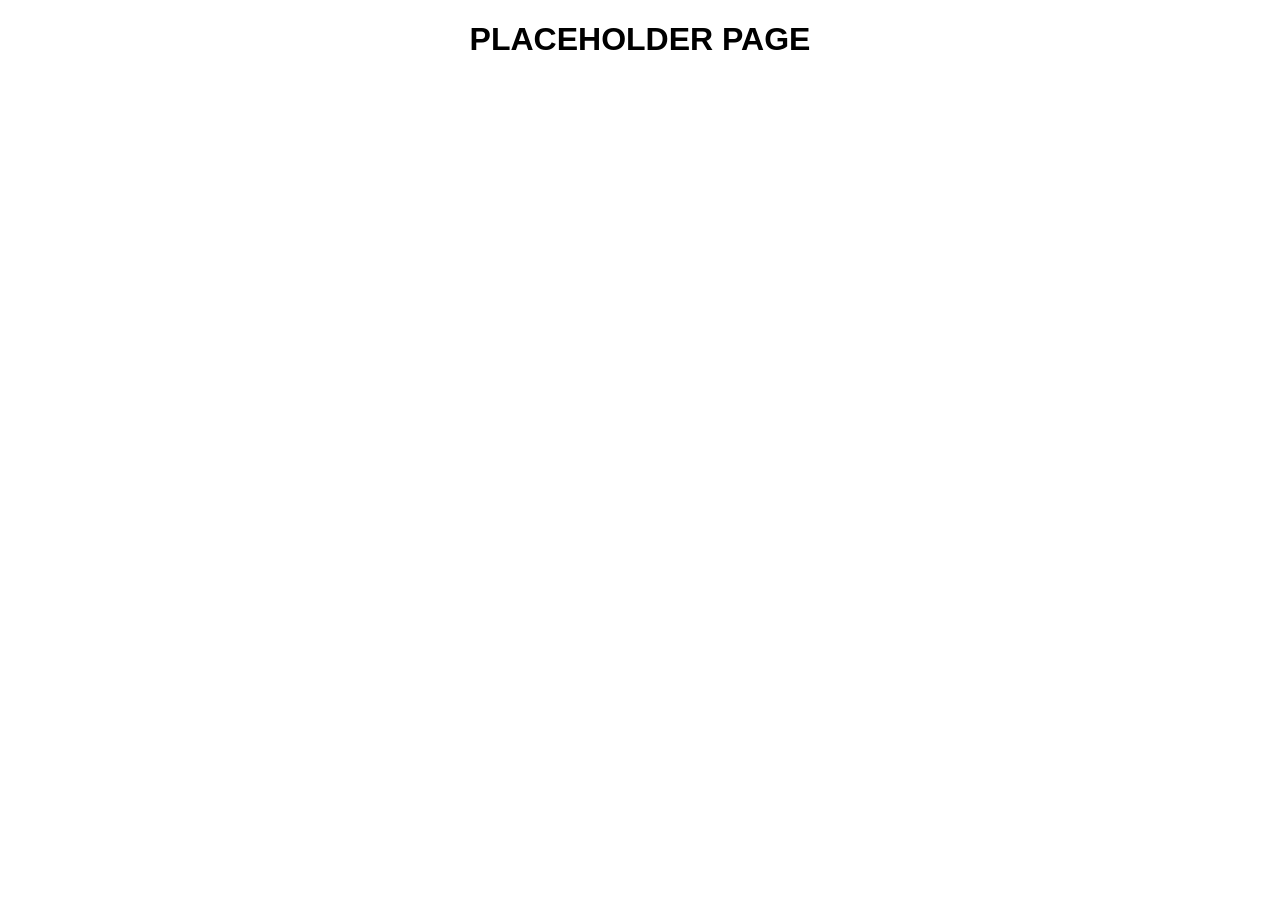
==== about.html @ 0f236c3b "Added pages and changed button type" ====
<!DOCTYPE html>
<html lang="en">
<head>
    <meta charset="UTF-8">
    <meta name="viewport" content="width=device-width, initial-scale=1.0">
    <title>Document</title>
    <link rel="stylesheet" href="resources/style.css">
</head>
<body>
    <h1>PLACEHOLDER PAGE</h1>
</body>
</html>
---- resources/style.css ----
body {
    text-align: center;
    font-family: Arial, Helvetica, sans-serif;
}

div {
    display: block;
    max-width: 100%;
}
header {
    height: 200px;
    width: 100%;
    display: flex;
    
   
}

.logo img {
    height: 150px;
    width: auto;
    margin: 20%;
    opacity: 70%;
}


nav ul {
    display: inline-flex;
    list-style-type: none;
    color: white;
    margin-top: 120px;
    margin-block-end: auto;
    align-content:flex-end;
    margin-left: 100%;
}

.nav-list {
    margin-left: 137%;
}
nav li {
    padding: 2px;
}

nav a {
    text-decoration: none;
    color:lightslategray;
}

nav button {
    height: 150%;
    width: auto;
    font-family: 'Franklin Gothic Medium', 'Arial Narrow', Arial, sans-serif;
    font-size: 1.25rem;
    margin-top: 0.75rem;
    background-color: white;
    border: none;
}

.top-box {
    line-height: 1rem;
}

.top-box h5 {
    display: inline-block;
}

.mid-box {
    max-width: 100%;
    display: flex;
    
}
.mid-box img {
    max-width: 70%;
    float: left;
}

.float-box {
    float: right;
    margin-top: 2.5rem;
}

.float-box h3 {
    font-size: 2rem;
    line-height: 3rem;
    margin-left:1rem;
}

.float-box button {
    height: 3rem;
    width: 10rem;
    font-size: 1.25rem;
}

.float-box a {
    text-decoration: none;
}

.container {
    position: relative;
    max-width: 100%;
    display: flex;
    justify-content: center;
}

.container .box-1{
    background-color: white;
    width: 30%;
    margin-right: 1rem;
    margin-top: 1rem;
    margin-bottom: 1rem;
}

.box-1 img {
    max-width: 60%;
    height: auto;
    margin-top: 0.5rem;
}

.container .box-2{
    width: 30%;
    margin-right: 1rem;
    margin-top: 1rem;
    background-color: white;
    margin-bottom: 1rem;
    line-height: 1.43rem;
}

.box-2 img {
    max-width: 60%;
    height: auto;
    margin-top: 0.6rem;
}

.container .box-3{
    width: 30%;
    margin-right: 1rem;
    margin-top: 1rem;
    background-color: white;
    margin-bottom: 1rem;
    line-height: 1.35rem;
}

.box-3 img {
    max-width: 70%;
    height: auto;
    margin-top: 0.6rem;
}

.footer-container {
    max-width: 100%;
    background-color: white;
}

.social-media {
    display: inline-flex;
}

.social-media img {
    height: 50px;
    width: auto;
    margin-top: 1rem;
    padding: 1.5rem;
}

.social-media p{
    margin-left: 1rem;
}


.site-links {
    display: inline-flex;
}

.site-links ul{
    display: inline-flex;
    list-style-type: none;
}

.site-links li{
    margin-right: 0.15rem;
    margin-left: 0.15rem;
}
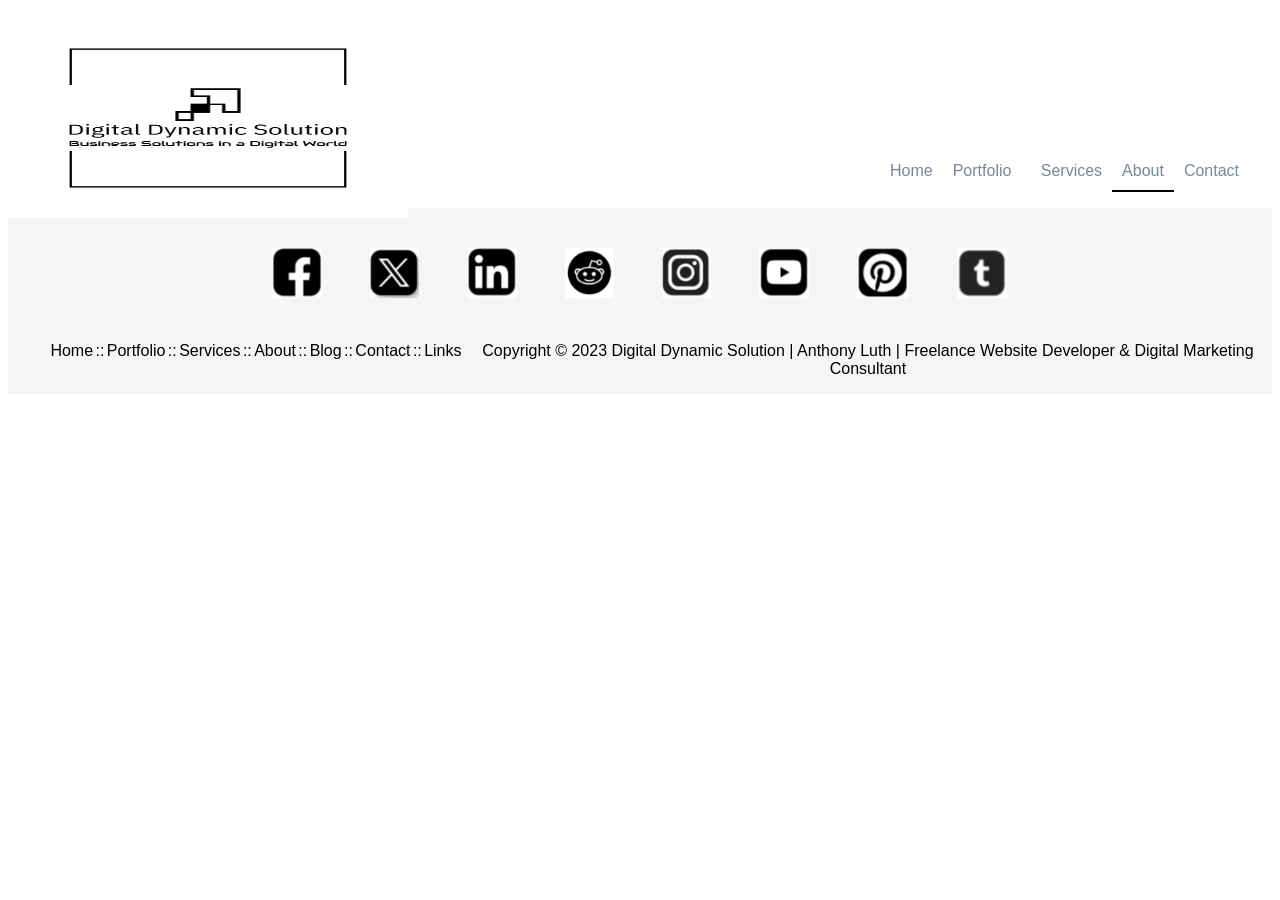
==== commit 2feca6db: "Changes to site 8/30" ====
--- a/about.html
+++ b/about.html
@@ -7,6 +7,52 @@
     <link rel="stylesheet" href="resources/style.css">
 </head>
 <body>
-    <h1>PLACEHOLDER PAGE</h1>
+    <header>
+        <div class="logo">
+        <img src="resources/images/logo-black.png">
+    </div>
+        <nav>
+            <ul class="nav-list">
+                <li><a href="index.html">Home</a></li>
+                <li><a href="portfolio.html">Portfolio</a><</li>
+                <li><a href="services.html">Services</a></li>
+                <li class="current-menu-item"><a href="about.html">About</a></li>
+                <li><a href="contact.html">Contact</a></li>
+            </ul>
+        </nav>
+    </header>
+    <main>
+
+    </main>
+
+    <footer>
+        <div class="footer-container">
+        <div class="social-media">
+            <a href="https://www.facebook.com/digitaldynamicsolution/"><img src="resources/images/face-book-2.png"></a>
+            <a href="https://twitter.com/MonkeyD_Luthy"><img src="resources/images/x-logo.png"></a>
+            <a href="https://www.linkedin.com/in/anthony-luth/"><img src="resources/images/linkedin.png"></a>
+            <a href="https://www.reddit.com/user/MonkeyD_Luthy"><img src="resources/images/reddit.png"></a>
+            <a href="https://www.instagram.com/monkeyd_luthy/"><img src="resources/images/instagram.png"></a>
+            <a href="https://www.youtube.com/channel/UClGRGq5lO-3DQuhQsd4us8g"><img src="resources/images/youtube.png"></a>
+            <a href="https://www.pinterest.com/MonkeyD_Luthy/"><img src="resources/images/pinterest.png"></a>
+            <a href="https://www.tumblr.com/blog/monkeydluthy"><img src="resources/images/tumblr.png"></a>
+        </div>
+        <div class="site-links">
+            <div class="site-links">
+                <ul>
+                    <li>Home</li> ::
+                    <li>Portfolio</li>::
+                    <li>Services</li>::
+                    <li>About</li>::
+                    <li>Blog</li>::
+                    <li>Contact</li>::
+                    <li>Links</li>
+                </ul>
+        </div>
+        <div class="copyright">
+            <p>Copyright © 2023 Digital Dynamic Solution | Anthony Luth | Freelance Website Developer & Digital Marketing Consultant</p>
+        </div>
+        </div>
+    </footer>
 </body>
 </html>
--- a/resources/style.css
+++ b/resources/style.css
@@ -1,43 +1,46 @@
+html {
+    max-width: 100%;
+}
+
 body {
     text-align: center;
     font-family: Arial, Helvetica, sans-serif;
+    max-width: 100%;
 }
 
-div {
-    display: block;
-    max-width: 100%;
-}
+
+
 header {
     height: 200px;
-    width: 100%;
-    display: flex;
-    
-   
+    max-width: 100%;
+    display: flex;   
 }
 
 .logo img {
-    height: 150px;
-    width: auto;
-    margin: 20%;
-    opacity: 70%;
+    height: 100%;
+    width: 200%;
+    margin-top: 5%;
 }
 
+nav {
+    max-width: 100%;
+    margin-left: 50%;
+}
 
 nav ul {
     display: inline-flex;
     list-style-type: none;
     color: white;
-    margin-top: 120px;
-    margin-block-end: auto;
-    align-content:flex-end;
-    margin-left: 100%;
+    
 }
 
 .nav-list {
-    margin-left: 137%;
+    
+    margin-top: 9rem;
 }
+
 nav li {
-    padding: 2px;
+    padding: 10px;
 }
 
 nav a {
@@ -45,14 +48,8 @@
     color:lightslategray;
 }
 
-nav button {
-    height: 150%;
-    width: auto;
-    font-family: 'Franklin Gothic Medium', 'Arial Narrow', Arial, sans-serif;
-    font-size: 1.25rem;
-    margin-top: 0.75rem;
-    background-color: white;
-    border: none;
+.current-menu-item {
+    border-bottom: 2px black solid;
 }
 
 .top-box {
@@ -66,21 +63,21 @@
 .mid-box {
     max-width: 100%;
     display: flex;
-    
-}
-.mid-box img {
-    max-width: 70%;
-    float: left;
+    background-image: url(https://t4.ftcdn.net/jpg/02/86/81/15/240_F_286811539_a5tMB9Kx5hRpgRZsvitFqCjrufbRUUWu.jpg);
+    background-size: cover;
+    height: 100%;
 }
 
 .float-box {
-    float: right;
-    margin-top: 2.5rem;
+    width: 40%;
+    text-align: right;
+    margin-left: 55%;
+    color: white;
 }
 
 .float-box h3 {
     font-size: 2rem;
-    line-height: 3rem;
+    line-height: 1.5rem;
     margin-left:1rem;
 }
 
@@ -88,10 +85,19 @@
     height: 3rem;
     width: 10rem;
     font-size: 1.25rem;
+    background-color: lightgray;
+    border-radius: 8px;
+    border: 1px white solid;
+    margin-bottom: 5%;
 }
 
+.float-box button:hover {
+    background-color: gray;
+    cursor: pointer;
+}
 .float-box a {
     text-decoration: none;
+    color: white;
 }
 
 .container {
@@ -145,13 +151,20 @@
     margin-top: 0.6rem;
 }
 
+.footer {
+    height: auto;
+    max-width: 100%;
+    text-align: center;
+}
+
 .footer-container {
     max-width: 100%;
-    background-color: white;
+    background-color: whitesmoke;
 }
 
 .social-media {
     display: inline-flex;
+    max-width: 100%;
 }
 
 .social-media img {
@@ -179,4 +192,7 @@
     margin-right: 0.15rem;
     margin-left: 0.15rem;
 }
-
+.copyright {
+    max-width: 100%;
+    display: inline-flex;
+}
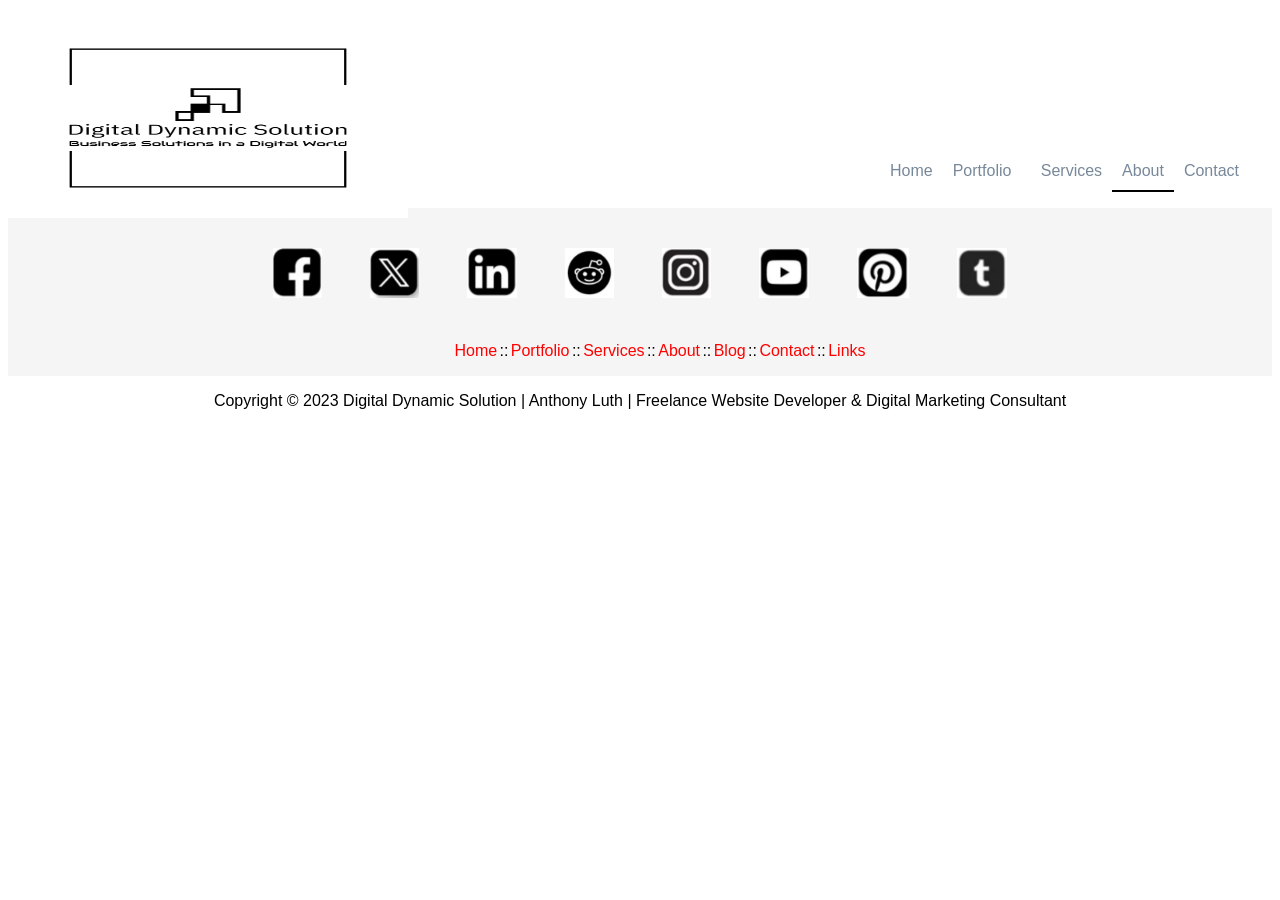
==== commit 29c3abcd: "Large update with multiple pages and changes to CSS" ====
--- a/about.html
+++ b/about.html
@@ -37,22 +37,22 @@
             <a href="https://www.pinterest.com/MonkeyD_Luthy/"><img src="resources/images/pinterest.png"></a>
             <a href="https://www.tumblr.com/blog/monkeydluthy"><img src="resources/images/tumblr.png"></a>
         </div>
+        <br>
         <div class="site-links">
-            <div class="site-links">
-                <ul>
-                    <li>Home</li> ::
-                    <li>Portfolio</li>::
-                    <li>Services</li>::
-                    <li>About</li>::
-                    <li>Blog</li>::
-                    <li>Contact</li>::
-                    <li>Links</li>
-                </ul>
+            <ul>
+                <li><a href="index.html">Home</a></li> ::
+                <li><a href="portfolio.html">Portfolio</a></li>::
+                <li><a href="services.html">Services</a></li>::
+                <li><a href="about.html">About</a></li>::
+                <li><a href="https://digitaldynamicsolutionblog.squarespace.com/">Blog</a></li>::
+                <li><a href="contact.html">Contact</a></li>::
+                <li><a href="links.html">Links</a></li>
+            </ul>
+        </div>
         </div>
         <div class="copyright">
             <p>Copyright © 2023 Digital Dynamic Solution | Anthony Luth | Freelance Website Developer & Digital Marketing Consultant</p>
         </div>
-        </div>
     </footer>
 </body>
 </html>
--- a/resources/style.css
+++ b/resources/style.css
@@ -4,7 +4,7 @@
 
 body {
     text-align: center;
-    font-family: Arial, Helvetica, sans-serif;
+    font-family: 'Trebuchet MS', 'Lucida Sans Unicode', 'Lucida Grande', 'Lucida Sans', Arial, sans-serif;
     max-width: 100%;
 }
 
@@ -56,8 +56,14 @@
     line-height: 1rem;
 }
 
+.top-box h1 {
+    font-size: 5rem;
+    margin-top: 5%;
+}
+
 .top-box h5 {
     display: inline-block;
+    font-size: 1.5rem;
 }
 
 .mid-box {
@@ -181,17 +187,29 @@
 
 .site-links {
     display: inline-flex;
+    
 }
 
 .site-links ul{
     display: inline-flex;
     list-style-type: none;
-}
-
-.site-links li{
+   
+}
+
+.site-links li {
     margin-right: 0.15rem;
     margin-left: 0.15rem;
 }
+
+.site-links a {
+    text-decoration: none;
+    color: red;
+}
+
+.site-links a:hover {
+    color: blue;
+}
+
 .copyright {
     max-width: 100%;
     display: inline-flex;
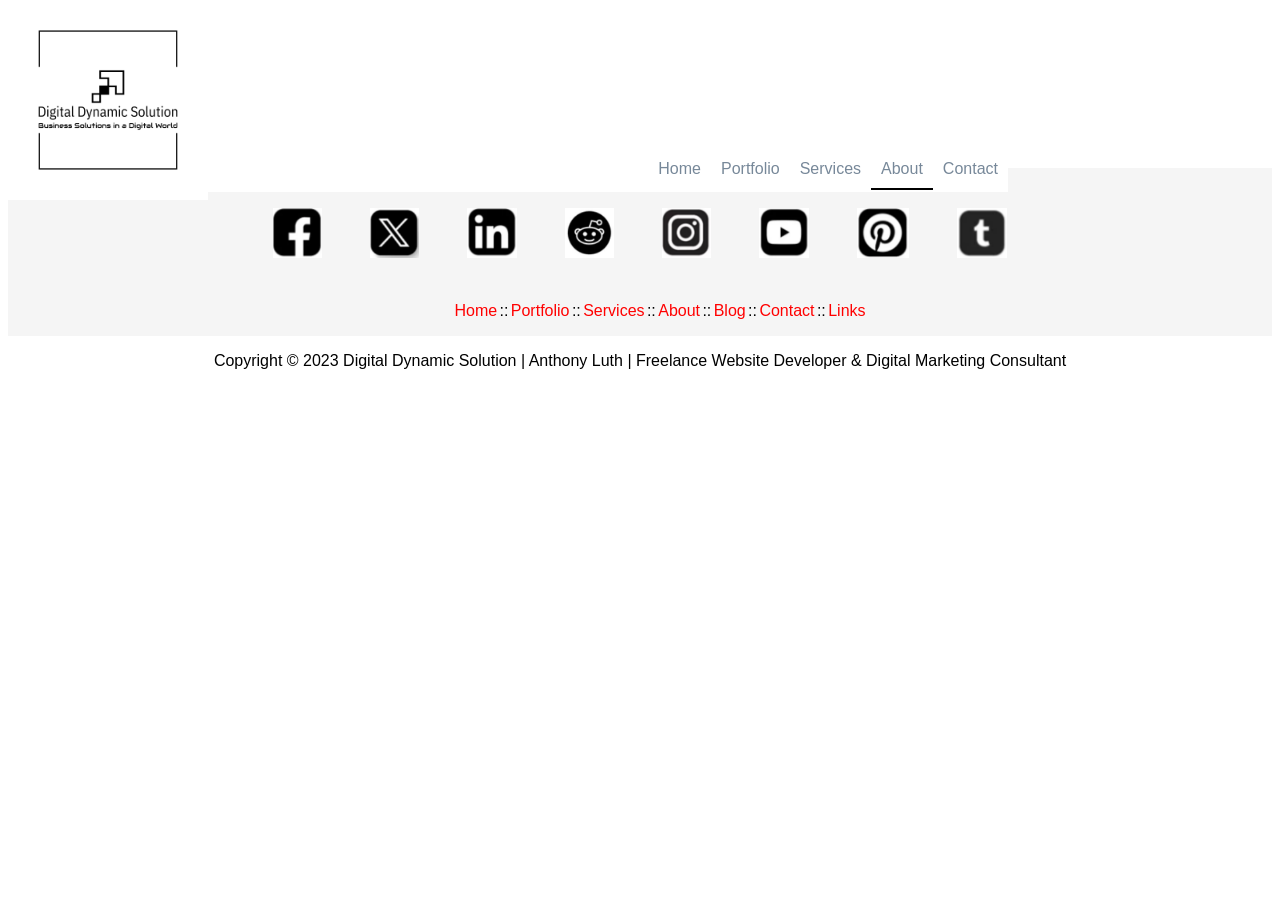
==== commit 883664f0: "updates to nav and header" ====
--- a/about.html
+++ b/about.html
@@ -3,24 +3,24 @@
 <head>
     <meta charset="UTF-8">
     <meta name="viewport" content="width=device-width, initial-scale=1.0">
-    <title>Document</title>
+    <title>About Us | Digital Dynamic Solution</title>
     <link rel="stylesheet" href="resources/style.css">
 </head>
+<header>
+    <img src="resources/images/logo-black.png">
+    <nav>
+        <ul class="nav-list">
+            <li><a href="index.html">Home</a></li>
+            <li><a href="portfolio.html">Portfolio</a></li>
+            <li><a href="services.html">Services</a></li>
+            <li class="current-menu-item"><a href="about.html">About</a></li>
+            <li><a href="contact.html">Contact</a></li>
+        </ul>
+    </nav>
+</header>
+
 <body>
-    <header>
-        <div class="logo">
-        <img src="resources/images/logo-black.png">
-    </div>
-        <nav>
-            <ul class="nav-list">
-                <li><a href="index.html">Home</a></li>
-                <li><a href="portfolio.html">Portfolio</a><</li>
-                <li><a href="services.html">Services</a></li>
-                <li class="current-menu-item"><a href="about.html">About</a></li>
-                <li><a href="contact.html">Contact</a></li>
-            </ul>
-        </nav>
-    </header>
+   
     <main>
 
     </main>
--- a/resources/style.css
+++ b/resources/style.css
@@ -2,41 +2,37 @@
     max-width: 100%;
 }
 
-body {
-    text-align: center;
-    font-family: 'Trebuchet MS', 'Lucida Sans Unicode', 'Lucida Grande', 'Lucida Sans', Arial, sans-serif;
-    max-width: 100%;
-}
-
-
 
 header {
-    height: 200px;
-    max-width: 100%;
-    display: flex;   
-}
-
-.logo img {
-    height: 100%;
-    width: 200%;
-    margin-top: 5%;
+    height: 12rem;
+    max-width: 100%; 
+    position: fixed;
+    background-color: white;
+    top: 0;
+    z-index: 1;
+}
+
+header img {
+    width: 20%;
+    height: 10 rem;
+    float: left;
+    margin: auto;
+    top: 0;
 }
 
 nav {
     max-width: 100%;
-    margin-left: 50%;
+    background-color: white;
+    margin: auto;
 }
 
 nav ul {
     display: inline-flex;
     list-style-type: none;
     color: white;
-    
-}
-
-.nav-list {
-    
-    margin-top: 9rem;
+    float: right;
+    z-index: 1;
+    margin-top: 15%;
 }
 
 nav li {
@@ -48,22 +44,31 @@
     color:lightslategray;
 }
 
+
 .current-menu-item {
     border-bottom: 2px black solid;
 }
 
+body {
+    top: 10rem;
+    position: relative;
+    text-align: center;
+    font-family: 'Trebuchet MS', 'Lucida Sans Unicode', 'Lucida Grande', 'Lucida Sans', Arial, sans-serif;
+    max-width: 100%;
+}
+
 .top-box {
     line-height: 1rem;
 }
 
 .top-box h1 {
-    font-size: 5rem;
-    margin-top: 5%;
+    font-size: 3rem;
+    margin-top: 10%;
 }
 
 .top-box h5 {
     display: inline-block;
-    font-size: 1.5rem;
+    font-size: 1rem;
 }
 
 .mid-box {
@@ -157,6 +162,162 @@
     margin-top: 0.6rem;
 }
 
+.services-container {
+    display: grid;
+    grid-template-columns: 1fr 1fr 1fr;
+    grid-template-rows: 1fr 1fr 1fr;
+    margin-top: 3%;
+    margin-bottom: 5%;
+    column-gap: 2%;
+    row-gap: 2%;
+}
+
+.services-item-1{
+    background-color: whitesmoke;
+    border-radius: 8px;
+}
+
+.services-item-1 img {
+    max-width: 70%;
+    height: auto;
+    margin-top: 0.5rem;
+    border-radius: 8px;
+}
+
+.services-item-2 img {
+    max-width: 100%;
+    height: auto;
+    margin-top: 0.6rem;
+    border-radius: 8px;
+}
+
+.services-item-2 {
+    background-color: whitesmoke;
+    border-radius: 8px;
+}
+
+.services-item-2 p {
+  padding-left: 5%;
+  padding-right: 5%;
+    
+}
+
+.services-item-3 img {
+    max-width: 80%;
+    height: auto;
+    margin-top: 0.6rem;
+    border-radius: 8px;
+}
+
+.services-item-3 {
+    background-color: whitesmoke;
+    border-radius: 8px;
+}
+
+.services-item-4{
+    background-color: whitesmoke;
+    border-radius: 8px;
+}
+
+.services-item-4 img {
+    max-width: 70%;
+    height: auto;
+    margin-top: 0.5rem;
+    border-radius: 8px;
+}
+
+.services-item-5 {
+    background-color: whitesmoke;
+    border-radius: 8px;
+}
+
+.services-item-5 img {
+    max-width: 67%;
+    height: auto;
+    margin-top: 0.5rem;
+    border-radius: 8px;
+}
+
+.services-item-6 {
+    background-color: whitesmoke;
+    border-radius: 8px;
+}
+
+.services-item-6 img {
+    max-width: 67%;
+    height: auto;
+    margin-top: 0.5rem;
+    border-radius: 8px;
+}
+
+.services-item-7 {
+    background-color: whitesmoke;
+    border-radius: 8px;
+}
+
+.services-item-7 img {
+    max-width: 67%;
+    height: auto;
+    margin-top: 0.5rem;
+    border-radius: 8px;
+}
+
+.services-item-8 {
+    background-color: whitesmoke;
+    border-radius: 8px;
+}
+
+.services-item-8 img {
+    max-width: 67%;
+    height: auto;
+    margin-top: 0.5rem;
+    border-radius: 8px;
+}
+
+.services-item-9 {
+    background-color: whitesmoke;
+    border-radius: 8px;
+}
+
+.services-item-9 img {
+    max-width: 62%;
+    height: auto;
+    margin-top: 0.4rem;
+    border-radius: 8px;
+}
+
+.portfolio-container {
+    background-color: whitesmoke;
+    border-radius: 8px;
+}
+
+.portfolio-container-content {
+    margin-top: 2%;
+    margin-bottom: 10%;
+}
+
+.contact-container {
+    display: grid;
+    grid-template-columns: 1fr 1fr;
+    margin-top: 3%;
+    margin-bottom: 5%;
+    column-gap: 2%;
+    text-align: left;
+}
+
+.contact-text  {
+    justify-content: left;
+    margin-left: 15%;
+    margin-top: 5%;
+    line-height: 1.8rem;
+}
+
+.contact-text p {
+    background-color: whitesmoke;
+    padding: 5%;
+    font-weight: bold;
+    border-radius: 8px;
+}
 .footer {
     height: auto;
     max-width: 100%;
@@ -213,4 +374,4 @@
 .copyright {
     max-width: 100%;
     display: inline-flex;
-}+}
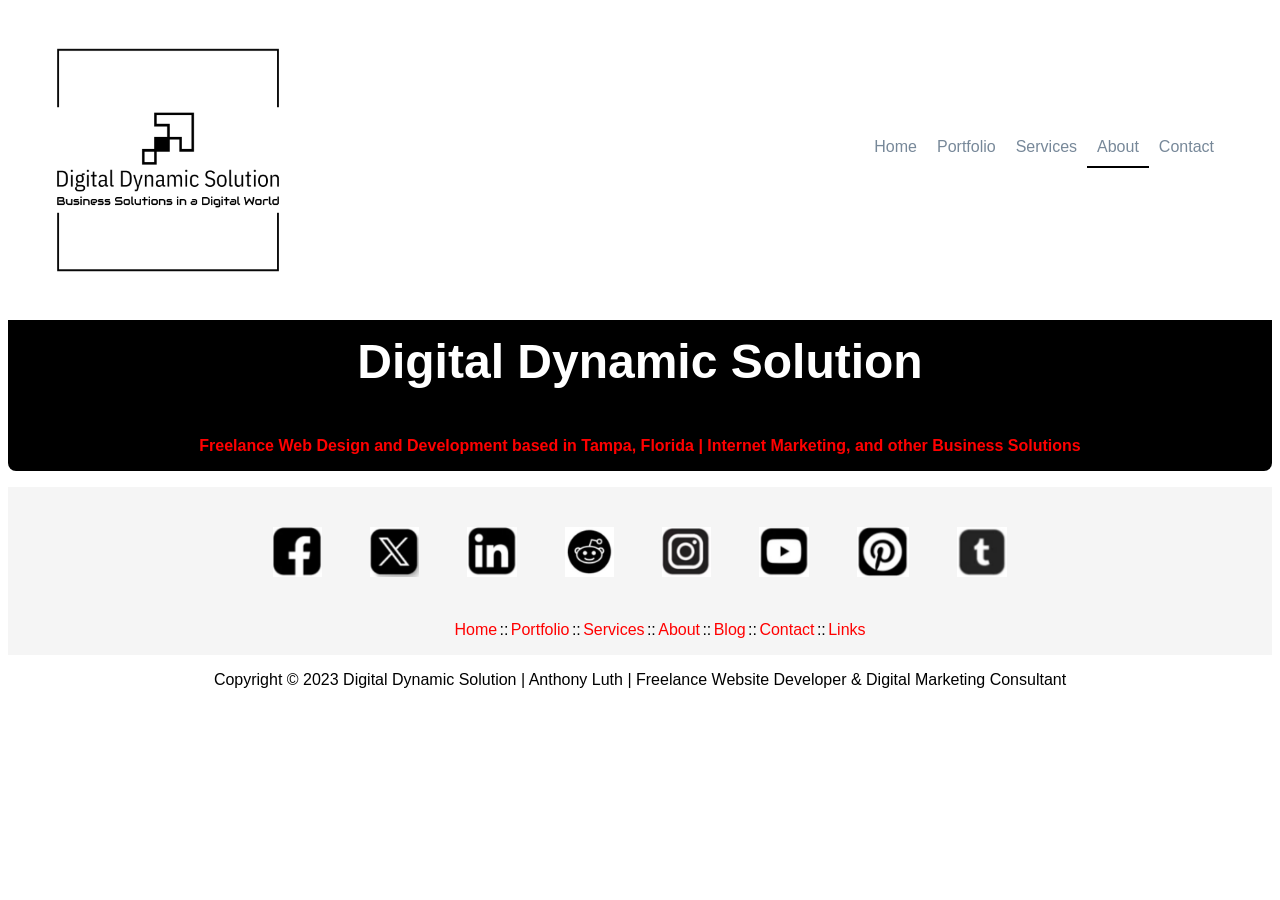
==== commit 0ae2f182: "update to top box" ====
--- a/about.html
+++ b/about.html
@@ -22,7 +22,10 @@
 <body>
    
     <main>
-
+        <div class="top-box">
+            <p class = "top-box-text">Digital Dynamic Solution</p>
+            <p class = "top-box-text-2">Freelance Web Design and Development based in Tampa, Florida | Internet Marketing, and other Business Solutions</p>
+        </div>
     </main>
 
     <footer>
--- a/resources/style.css
+++ b/resources/style.css
@@ -4,8 +4,8 @@
 
 
 header {
-    height: 12rem;
-    max-width: 100%; 
+    
+    width: 100%; 
     position: fixed;
     background-color: white;
     top: 0;
@@ -13,8 +13,8 @@
 }
 
 header img {
-    width: 20%;
-    height: 10 rem;
+    width: 25%;
+    height: 100%;
     float: left;
     margin: auto;
     top: 0;
@@ -32,7 +32,8 @@
     color: white;
     float: right;
     z-index: 1;
-    margin-top: 15%;
+    margin-top: 10%;
+    margin-right: 5%
 }
 
 nav li {
@@ -58,25 +59,35 @@
 }
 
 .top-box {
-    line-height: 1rem;
-}
-
-.top-box h1 {
+    background-color: black;
+    border-radius: 8px;
+    margin-top: 10%;
+    max-width: 100%;
+}
+
+.top-box-text {
+    padding-top: 3rem;
+    color: white;
     font-size: 3rem;
-    margin-top: 10%;
-}
-
-.top-box h5 {
-    display: inline-block;
+    font-weight: bolder;
+}
+
+.top-box-text-2 {
     font-size: 1rem;
+    color: red;
+    font-weight: bold;
+    padding-bottom: 1rem;
 }
 
 .mid-box {
-    max-width: 100%;
-    display: flex;
+    position: relative;
+    max-width: 100%;
+    display: grid;
+    grid-template-columns: 1fr;
     background-image: url(https://t4.ftcdn.net/jpg/02/86/81/15/240_F_286811539_a5tMB9Kx5hRpgRZsvitFqCjrufbRUUWu.jpg);
     background-size: cover;
     height: 100%;
+    z-index: 0;
 }
 
 .float-box {
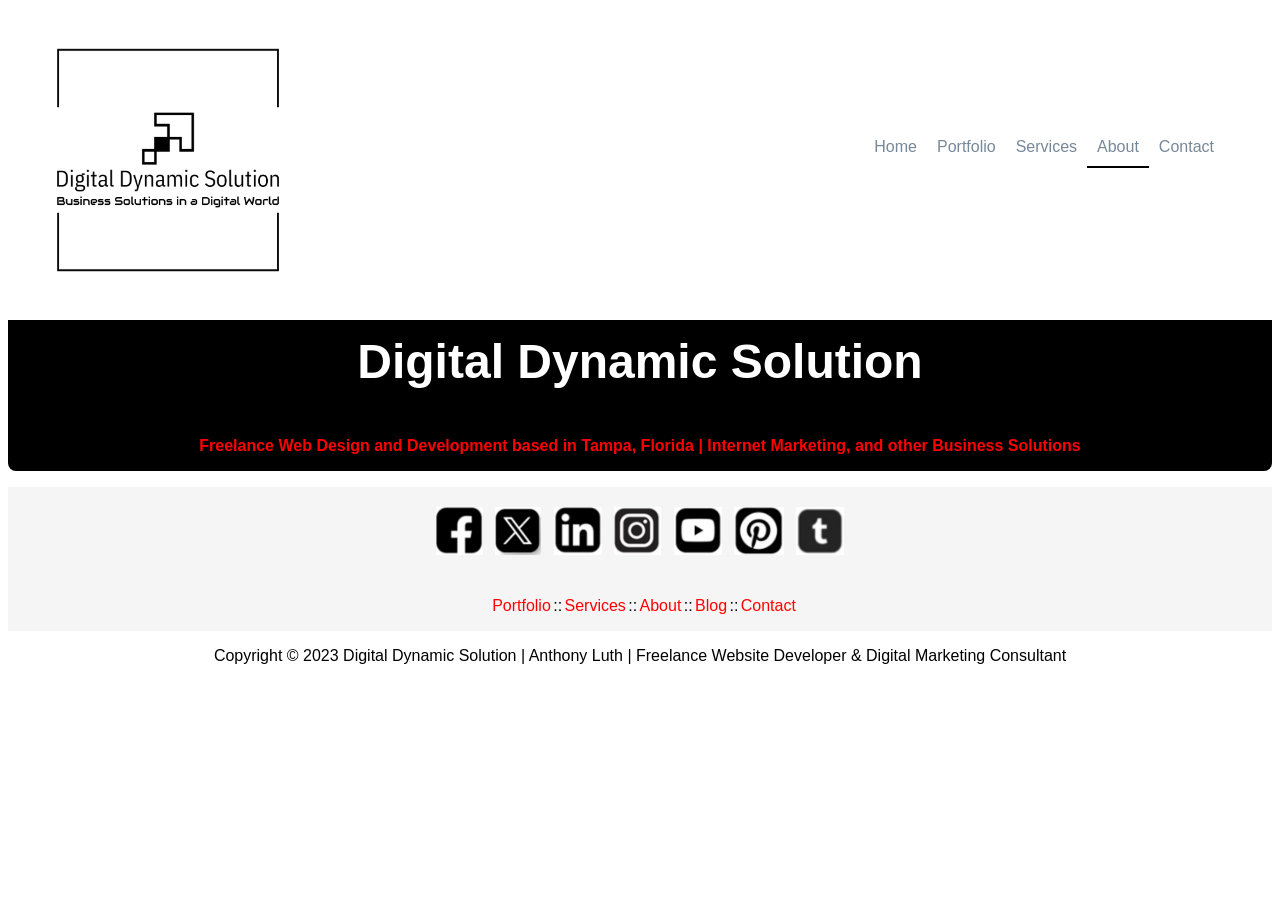
==== commit aff6815b: "final updates for today" ====
--- a/about.html
+++ b/about.html
@@ -34,7 +34,6 @@
             <a href="https://www.facebook.com/digitaldynamicsolution/"><img src="resources/images/face-book-2.png"></a>
             <a href="https://twitter.com/MonkeyD_Luthy"><img src="resources/images/x-logo.png"></a>
             <a href="https://www.linkedin.com/in/anthony-luth/"><img src="resources/images/linkedin.png"></a>
-            <a href="https://www.reddit.com/user/MonkeyD_Luthy"><img src="resources/images/reddit.png"></a>
             <a href="https://www.instagram.com/monkeyd_luthy/"><img src="resources/images/instagram.png"></a>
             <a href="https://www.youtube.com/channel/UClGRGq5lO-3DQuhQsd4us8g"><img src="resources/images/youtube.png"></a>
             <a href="https://www.pinterest.com/MonkeyD_Luthy/"><img src="resources/images/pinterest.png"></a>
@@ -43,13 +42,13 @@
         <br>
         <div class="site-links">
             <ul>
-                <li><a href="index.html">Home</a></li> ::
+                <li style ="display: none;"><a href = "index.html">Home</a></li>
                 <li><a href="portfolio.html">Portfolio</a></li>::
                 <li><a href="services.html">Services</a></li>::
                 <li><a href="about.html">About</a></li>::
                 <li><a href="https://digitaldynamicsolutionblog.squarespace.com/">Blog</a></li>::
-                <li><a href="contact.html">Contact</a></li>::
-                <li><a href="links.html">Links</a></li>
+                <li><a href="contact.html">Contact</a></li>
+                <li style = "display:none"><a href="links.html">Links</a></li>
             </ul>
         </div>
         </div>
--- a/resources/style.css
+++ b/resources/style.css
@@ -98,9 +98,8 @@
 }
 
 .float-box h3 {
-    font-size: 2rem;
-    line-height: 1.5rem;
-    margin-left:1rem;
+    font-size: 1.75rem;
+    line-height: 1.75rem;
 }
 
 .float-box button {
@@ -125,52 +124,53 @@
 .container {
     position: relative;
     max-width: 100%;
-    display: flex;
-    justify-content: center;
-}
+    display: grid;
+    grid-template-columns: 1fr 1fr 1fr;
+    align-items: end;
+    margin-top: 10%;
+}
+
 
 .container .box-1{
     background-color: white;
-    width: 30%;
     margin-right: 1rem;
-    margin-top: 1rem;
+    
     margin-bottom: 1rem;
+    line-height: 1.5rem;
 }
 
 .box-1 img {
     max-width: 60%;
     height: auto;
-    margin-top: 0.5rem;
+   
 }
 
 .container .box-2{
-    width: 30%;
+    background-color: white;
     margin-right: 1rem;
-    margin-top: 1rem;
-    background-color: white;
+   
     margin-bottom: 1rem;
-    line-height: 1.43rem;
+    line-height: 1.5rem;
 }
 
 .box-2 img {
     max-width: 60%;
     height: auto;
-    margin-top: 0.6rem;
+    
 }
 
 .container .box-3{
-    width: 30%;
+    background-color: white;
     margin-right: 1rem;
-    margin-top: 1rem;
-    background-color: white;
+    
     margin-bottom: 1rem;
-    line-height: 1.35rem;
+    line-height: 1.5rem;
 }
 
 .box-3 img {
     max-width: 70%;
     height: auto;
-    margin-top: 0.6rem;
+   
 }
 
 .services-container {
@@ -181,6 +181,7 @@
     margin-bottom: 5%;
     column-gap: 2%;
     row-gap: 2%;
+    align-items: end;
 }
 
 .services-item-1{
@@ -196,7 +197,7 @@
 }
 
 .services-item-2 img {
-    max-width: 100%;
+    max-width: 70%;
     height: auto;
     margin-top: 0.6rem;
     border-radius: 8px;
@@ -297,6 +298,9 @@
     border-radius: 8px;
 }
 
+button {
+    margin-bottom: 5%;
+}
 .portfolio-container {
     background-color: whitesmoke;
     border-radius: 8px;
@@ -331,25 +335,25 @@
 }
 .footer {
     height: auto;
-    max-width: 100%;
+    width: 100%;
     text-align: center;
 }
 
 .footer-container {
-    max-width: 100%;
+    width: 100%;
     background-color: whitesmoke;
 }
 
 .social-media {
-    display: inline-flex;
+  
     max-width: 100%;
 }
 
 .social-media img {
-    height: 50px;
+    height: 3rem;
     width: auto;
     margin-top: 1rem;
-    padding: 1.5rem;
+    padding: 0.25rem;
 }
 
 .social-media p{
@@ -358,14 +362,13 @@
 
 
 .site-links {
-    display: inline-flex;
-    
+   max-width: 100%;
 }
 
 .site-links ul{
     display: inline-flex;
     list-style-type: none;
-   
+   margin-right: 2rem;
 }
 
 .site-links li {
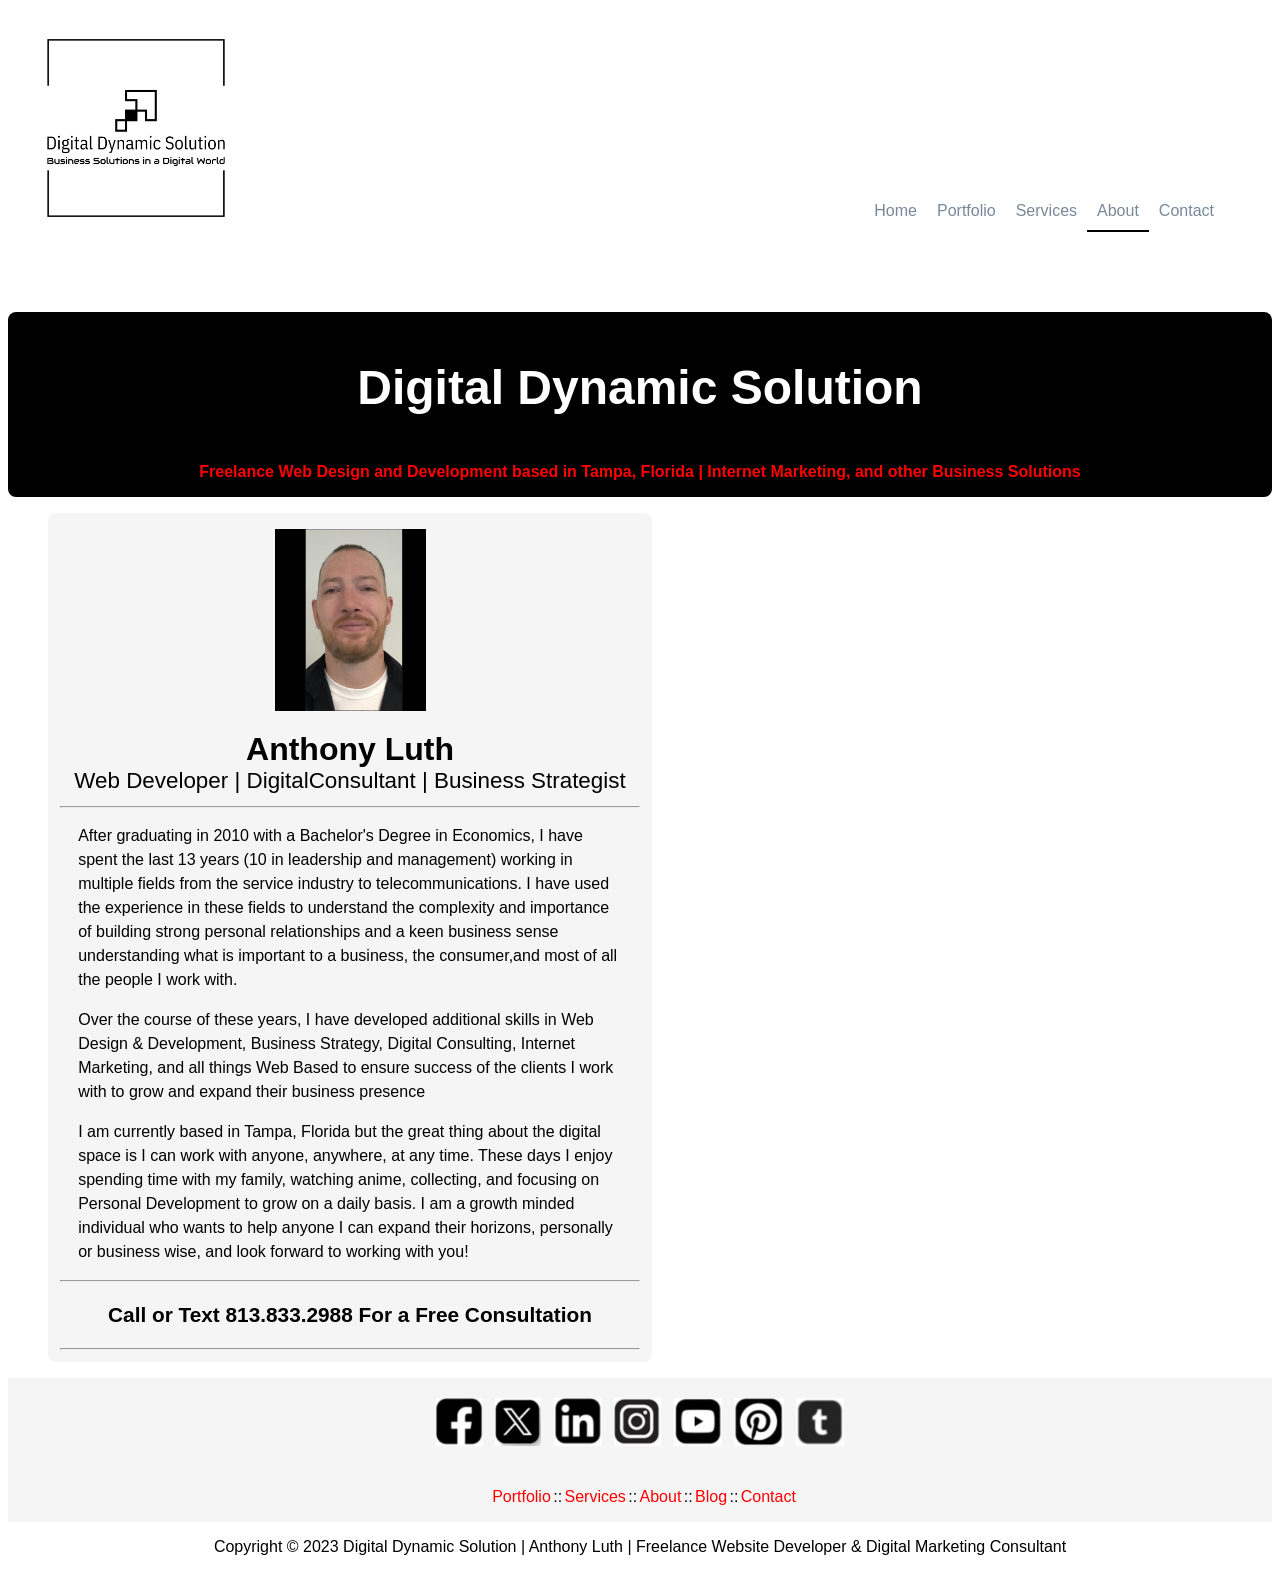
==== commit 637cf315: "link logo to homepage" ====
--- a/about.html
+++ b/about.html
@@ -7,7 +7,7 @@
     <link rel="stylesheet" href="resources/style.css">
 </head>
 <header>
-    <img src="resources/images/logo-black.png">
+    <a href="index.html"><img src="resources/images/logo-black.png"></a>    
     <nav>
         <ul class="nav-list">
             <li><a href="index.html">Home</a></li>
@@ -25,6 +25,27 @@
         <div class="top-box">
             <p class = "top-box-text">Digital Dynamic Solution</p>
             <p class = "top-box-text-2">Freelance Web Design and Development based in Tampa, Florida | Internet Marketing, and other Business Solutions</p>
+        </div>
+        <div class="about-container">
+        <div class="about-me">
+            <img src="resources/images/headshot.jpeg">
+            <br>
+            <span class ="about-name">Anthony Luth</span>
+            <br>
+            <span class ="about-title">Web Developer | DigitalConsultant | Business Strategist</span>
+            <hr>
+            <p class="about-text">After graduating in 2010 with a Bachelor's Degree in Economics, I have spent the last 13 years (10 in leadership and management) working in multiple fields from the service industry to telecommunications.  I have used the experience in these fields to understand the complexity and importance of building strong personal relationships and a keen business sense understanding what is important to a business, the consumer,and most of all the people I work with.</p>
+            <p class="about-text">Over the course of these years, I have developed additional skills in Web Design & Development, Business Strategy, Digital Consulting, Internet Marketing, and all things Web Based to ensure success of the clients I work with to grow and expand their business presence</p>
+            <p class="about-text">I am currently based in Tampa, Florida but the great thing about the digital space is I can work with anyone, anywhere, at any time. These days I enjoy spending time with my family, watching anime, collecting, and focusing on Personal Development to grow on a daily basis. I am a growth minded individual who wants to help anyone I can expand their horizons, personally or business wise, and look forward to working with you!</p>
+            <hr>
+            <p id ="about-contact">Call or Text 813.833.2988 For a Free Consultation</span>
+            <hr>
+        </div>
+    
+        <div class="about-form">
+            <script type="text/javascript" src="https://form.jotform.com/jsform/232465548531156"></script>
+                </div>    
+
         </div>
     </main>
 
--- a/resources/style.css
+++ b/resources/style.css
@@ -13,11 +13,12 @@
 }
 
 header img {
-    width: 25%;
+    width: 20%;
     height: 100%;
     float: left;
     margin: auto;
     top: 0;
+    
 }
 
 nav {
@@ -32,7 +33,7 @@
     color: white;
     float: right;
     z-index: 1;
-    margin-top: 10%;
+    margin-top: 15%;
     margin-right: 5%
 }
 
@@ -45,6 +46,11 @@
     color:lightslategray;
 }
 
+button a{
+    text-decoration: none;
+    font-weight: bold;
+    color: black;
+}
 
 .current-menu-item {
     border-bottom: 2px black solid;
@@ -61,7 +67,7 @@
 .top-box {
     background-color: black;
     border-radius: 8px;
-    margin-top: 10%;
+    margin-top: 12%;
     max-width: 100%;
 }
 
@@ -118,7 +124,7 @@
 }
 .float-box a {
     text-decoration: none;
-    color: white;
+    color: black;
 }
 
 .container {
@@ -301,14 +307,216 @@
 button {
     margin-bottom: 5%;
 }
+
+.about-container {
+    display: grid;
+    grid-template-columns: 1fr 1fr;
+    padding-left: 1rem;
+    column-gap: 1rem;
+    padding-bottom: 1rem;
+    margin-left: 1.5rem;
+}
+
+.about-container p {
+    text-align: left;
+    line-height: 1.5rem;
+    padding-left: 5%;
+    padding-right: 5%;
+}
+
+.about-me {
+    background-color: whitesmoke;
+    border-radius: 8px;
+}
+
+.about-me hr {
+    margin: 2%;
+}
+.about-me img{
+    width: 25%;
+    padding-top: 1rem;
+    padding-bottom: 1rem;
+}
+
+.about-name {
+    font-weight: bold;
+    font-size: 2rem;
+    text-align: center;
+}
+
+.about-title {
+    font-size: 1.4rem;
+    text-align: center;
+    padding-left: 2%;
+    padding-right: 2%;
+}
+
+#about-contact {
+    text-align: center;
+    font-weight: bolder;
+    font-size: 1.3rem;
+}
+.about-form {
+    align-self: center;
+    background-color: whitesmoke;
+}
+
+.service-container {
+    display: grid;
+    grid-template-columns: 1fr 1fr;
+    padding-left: 1rem;
+    column-gap: 1rem;
+    padding-bottom: 1rem;
+    margin-left: 1.5rem;
+}
+
+.service-container p {
+    text-align: left;
+    line-height: 1.5rem;
+    padding-left: 5%;
+    padding-right: 5%;
+}
+
+.service {
+    background-color: whitesmoke;
+    border-radius: 8px;
+}
+
+.service img {
+    width: 75%;
+    margin: 3%;
+    border-radius: 8px;
+}
+
+.service-head {
+    font-weight: bolder;
+    font-size: 1.2rem;
+    color: gray;
+}
+
+.service hr {
+    margin-left: 5%;
+    margin-right: 5%;
+    border: 1px solid gray;
+}
+
+.service-item {
+    font-weight: bold;
+}
+
+.service-list {
+    text-align: left;
+    line-height: 1.4rem;
+}
+
+.service-list li {
+    margin: 1rem;
+    padding-right: 2%;
+}
+
+.service-form {
+    align-self: center;
+    background-color: whitesmoke;
+}
+
 .portfolio-container {
     background-color: whitesmoke;
     border-radius: 8px;
 }
 
 .portfolio-container-content {
+   padding-top: 2rem;;
     margin-top: 2%;
-    margin-bottom: 10%;
+    /* margin-bottom: 10%; */
+    padding-bottom: 2rem;
+    display: grid;
+    grid-template-columns: 1fr 1fr 1fr;
+    align-content: center;
+}
+
+.na-website {
+    align-self: center;
+    margin-left: 5%;
+    padding-top: 1rem;
+    background-color: rgba(247, 224, 224, 0.572);
+    border-radius: 8px;
+}
+
+.na-website img {
+    padding-top: 10%;
+    padding-bottom: 10%;
+    padding-left: 2%;
+    padding-right: 2%;
+    background-color: black;
+    width: 90%;
+    border-radius: 8px;
+}
+
+.na-website figcaption {
+    padding-top: 1rem;
+    padding-bottom: 1rem;
+}
+
+.na-website figcaption  a {
+    text-decoration: none;
+    color: blue;
+}
+
+.esi {
+    margin-left: 5%;
+    padding-top: 1rem;
+    background-color: rgba(247, 224, 224, 0.572);
+    border-radius: 8px;
+    align-self: center;
+}
+
+.esi img {
+    background-color: black;
+    width: 90%;
+    height: 50%;
+    border-radius: 8px;
+}
+
+.esi figcaption {
+    padding-top: 1rem;
+    padding-bottom: 1rem;
+}
+
+.esi figcaption  a {
+    text-decoration: none;
+    color: blue;
+}
+
+.empty {
+    margin-left: 5%;
+    padding-top: 1rem;
+    background-color: rgba(247, 224, 224, 0.572);
+    border-radius: 8px;
+    align-self: center;
+}
+
+.empty img {
+    background-color: black;
+    width: 90%;
+    height: 50%;
+    border-radius: 8px;
+}
+
+.empty figcaption {
+    padding-top: 1rem;
+    padding-bottom: 1rem;
+}
+
+.empty figcaption  a {
+    text-decoration: none;
+    color: blue;
+}
+
+.box-text {
+    color: black;
+    font-size: 2rem;
+    font-weight: bold;
+    padding-bottom: 2rem;
 }
 
 .contact-container {
@@ -389,3 +597,496 @@
     max-width: 100%;
     display: inline-flex;
 }
+
+@media only screen and (max-width: 480px) {
+    html {
+        display: block;
+    }
+    .container {
+        position: relative;
+        max-width: 100%;
+        display: block;
+        /* grid-template-columns: 1fr 1fr 1fr;
+        align-items: end; */
+        margin-top: 10%;
+    }
+    
+    header img {
+        display: block;
+        width: 50%;
+        height: auto%;
+        margin-left: 20%;
+        top: 0;
+    }
+    
+    nav {
+        max-width: 100%;
+        background-color: white;
+        margin: auto;
+    }
+    
+    nav ul {
+        display: inline-flex;
+        list-style-type: none;
+        color: white;
+        float: right;
+        z-index: 1;
+        margin-top: 2%;
+        margin-right: 8%
+    }
+    
+    nav li {
+        padding: 10px;
+    }
+    
+    nav a {
+        text-decoration: none;
+        color:lightslategray;
+    }
+
+    .top-box {
+        background-color: black;
+        border-radius: 8px;
+        margin-top: 30%;
+        max-width: 100%;
+    }
+    
+    .top-box-text {
+        padding-top: 3rem;
+        color: white;
+        font-size: 3rem;
+        font-weight: bolder;
+    }
+    
+    .top-box-text-2 {
+        font-size: 1rem;
+        color: red;
+        font-weight: bold;
+        padding-bottom: 1rem;
+    }
+    .container .box-1{
+        background-color: white;
+        margin-right: 1rem;
+        
+        margin-bottom: 1rem;
+        line-height: 1.5rem;
+    }
+    
+    button {
+        height: 2rem;
+        width: auto;
+    }
+
+    button a{
+        text-decoration: none;
+        font-weight: bold;
+        color: black;
+    }
+
+    .box-1 img {
+        max-width: 60%;
+        height: auto;
+       
+    }
+    
+    .container .box-2{
+        background-color: white;
+        margin-right: 1rem;
+       
+        margin-bottom: 1rem;
+        line-height: 1.5rem;
+    }
+    
+    .box-2 img {
+        max-width: 60%;
+        height: auto;
+        
+    }
+    
+    .container .box-3{
+        background-color: white;
+        margin-right: 1rem;
+        
+        margin-bottom: 1rem;
+        line-height: 1.5rem;
+    }
+    
+    .box-3 img {
+        max-width: 70%;
+        height: auto;
+       
+    }
+    .services-container {
+        display: block;
+        /* grid-template-columns: 1fr 1fr 1fr;
+        grid-template-rows: 1fr 1fr 1fr; */
+        margin-top: 3%;
+        margin-bottom: 5%;
+        /* column-gap: 2%; */
+        row-gap: 5%;
+        /* align-items: end; */
+    }
+    
+    .services-item-1{
+        background-color: whitesmoke;
+        border-radius: 8px;
+        margin-bottom: 2rem;
+    }
+    
+    .services-item-1 img {
+        max-width: 70%;
+        height: auto;
+        margin-top: 0.5rem;
+        border-radius: 8px;
+    }
+    
+    .services-item-2 img {
+        max-width: 70%;
+        height: auto;
+        margin-top: 0.6rem;
+        border-radius: 8px;
+    }
+    
+    .services-item-2 {
+        background-color: whitesmoke;
+        border-radius: 8px;
+        margin-bottom: 2rem;
+    }
+    
+    .services-item-2 p {
+      padding-left: 5%;
+      padding-right: 5%;
+        margin-bottom: 2rem;        
+    }
+    
+    .services-item-3 img {
+        max-width: 80%;
+        height: auto;
+        margin-top: 0.6rem;
+        border-radius: 8px;
+    }
+    
+    .services-item-3 {
+        background-color: whitesmoke;
+        border-radius: 8px;
+        margin-bottom: 2rem;
+    }
+    
+    .services-item-4{
+        background-color: whitesmoke;
+        border-radius: 8px;
+        margin-bottom: 2rem;
+    }
+    
+    .services-item-4 img {
+        max-width: 70%;
+        height: auto;
+        margin-top: 0.5rem;
+        border-radius: 8px;
+    }
+    
+    .services-item-5 {
+        background-color: whitesmoke;
+        border-radius: 8px;
+        margin-bottom: 2rem;
+    }
+    
+    .services-item-5 img {
+        max-width: 67%;
+        height: auto;
+        margin-top: 0.5rem;
+        border-radius: 8px;
+    }
+    
+    .services-item-6 {
+        background-color: whitesmoke;
+        border-radius: 8px;
+        margin-bottom: 2rem;        
+    }
+    
+    .services-item-6 img {
+        max-width: 67%;
+        height: auto;
+        margin-top: 0.5rem;
+        border-radius: 8px;
+    }
+    
+    .services-item-7 {
+        background-color: whitesmoke;
+        border-radius: 8px;
+        margin-bottom: 2rem;
+    }
+    
+    .services-item-7 img {
+        max-width: 67%;
+        height: auto;
+        margin-top: 0.5rem;
+        border-radius: 8px;
+    }
+    
+    .services-item-8 {
+        background-color: whitesmoke;
+        border-radius: 8px;
+        margin-bottom: 2rem;
+    }
+    
+    .services-item-8 img {
+        max-width: 67%;
+        height: auto;
+        margin-top: 0.5rem;
+        border-radius: 8px;
+    }
+    
+    .services-item-9 {
+        background-color: whitesmoke;
+        border-radius: 8px;
+        margin-bottom: 2rem;
+    }
+    
+    .services-item-9 img {
+        max-width: 62%;
+        height: auto;
+        margin-top: 0.4rem;
+        border-radius: 8px;
+    }
+    .contact-container {
+        display: block;
+        margin-top: 3%;
+        margin-bottom: 5%;
+        row-gap: 2%;
+        text-align: center;
+        max-width: 100%;
+    }
+    
+    .contact-text  {
+        margin-right: 10%;
+        margin-top: 5%;
+        line-height: 1.8rem;
+        display: block;
+        max-width: 100%;
+    }
+    
+    .contact-text h3 {
+        text-align: center;
+    }
+
+    .contact-text p {
+        background-color: whitesmoke;
+        /* padding: 5%; */
+        font-weight: bold;
+        border-radius: 8px;
+    }
+
+    .portfolio-container {
+        background-color: whitesmoke;
+        border-radius: 8px;
+        
+       
+    }
+    
+    .portfolio-container-content {
+       padding-top: 2rem;;
+        margin-top: 2%;
+        /* margin-bottom: 10%; */
+        padding-bottom: 2rem;
+        display: block;
+        margin-right: 5%;
+        /* grid-template-columns: 1fr 1fr 1fr; */
+        /* align-content: center; */
+    }
+    
+    .na-website {
+        align-self: center;
+        margin-left: 5%;
+        padding-top: 1rem;
+        background-color: rgba(247, 224, 224, 0.572);
+        border-radius: 8px;
+    }
+    
+    .na-website img {
+        padding-top: 10%;
+        padding-bottom: 10%;
+        padding-left: 2%;
+        padding-right: 2%;
+        background-color: black;
+        width: 90%;
+        border-radius: 8px;
+    }
+    
+    .na-website figcaption {
+        padding-top: 1rem;
+        padding-bottom: 1rem;
+    }
+    
+    .na-website figcaption  a {
+        text-decoration: none;
+        color: blue;
+    }
+    
+    .esi {
+        margin-left: 5%;
+        padding-top: 1rem;
+        background-color: rgba(247, 224, 224, 0.572);
+        border-radius: 8px;
+        align-self: center;
+    }
+    
+    .esi img {
+        background-color: black;
+        width: 90%;
+        height: 50%;
+        border-radius: 8px;
+    }
+    
+    .esi figcaption {
+        padding-top: 1rem;
+        padding-bottom: 1rem;
+    }
+    
+    .esi figcaption  a {
+        text-decoration: none;
+        color: blue;
+    }
+    
+    .empty {
+        margin-left: 5%;
+        padding-top: 1rem;
+        background-color: rgba(247, 224, 224, 0.572);
+        border-radius: 8px;
+        align-self: center;
+    }
+    
+    .empty img {
+        background-color: black;
+        width: 90%;
+        height: 50%;
+        border-radius: 8px;
+    }
+    
+    .empty figcaption {
+        padding-top: 1rem;
+        padding-bottom: 1rem;
+    }
+    
+    .empty figcaption  a {
+        text-decoration: none;
+        color: blue;
+    }
+
+    .service-container {
+        display: block;
+        padding-bottom: 2rem;
+        align-content: center;
+        padding-right: 10%;
+
+    }
+    
+    .service-container p {
+        text-align: left;
+        line-height: 1.5rem;
+        padding-left: 5%;
+        padding-right: 5%;
+    }
+    
+    .service {
+        background-color: whitesmoke;
+        border-radius: 8px;
+    }
+    
+    .service img {
+        width: 75%;
+        margin: 3%;
+        border-radius: 8px;
+    }
+    
+    .service-head {
+        font-weight: bolder;
+        font-size: 1.2rem;
+        color: gray;
+    }
+    
+    .service hr {
+        margin-left: 5%;
+        margin-right: 5%;
+        border: 1px solid gray;
+    }
+    
+    .service-item {
+        font-weight: bold;
+    }
+    
+    .service-list {
+        text-align: left;
+        line-height: 1.4rem;
+    }
+    
+    .service-list li {
+        margin: 1rem;
+        padding-right: 2%;
+    }
+    
+    .service button {
+        display: none;
+    }
+
+    .service-form {
+        align-self: center;
+        background-color: whitesmoke;
+        margin-top: 10%;
+    }
+
+    .about-container {
+        display: block;
+        padding-bottom: 1rem;
+        align-content: center;
+        padding-right: 10%;
+    }
+    
+    .about-container p {
+        text-align: left;
+        line-height: 1.5rem;
+        padding-left: 5%;
+        padding-right: 5%;
+    }
+    
+    .about-me {
+        background-color: whitesmoke;
+        border-radius: 8px;
+        margin-bottom: 1 rem;
+    }
+    
+    .about-me hr {
+        margin: 2%;
+    }
+    .about-me img{
+        width: 25%;
+        padding-top: 1rem;
+        padding-bottom: 1rem;
+    }
+    
+    .about-name {
+        font-weight: bold;
+        font-size: 2rem;
+        text-align: center;
+    }
+    
+    .about-title {
+        font-size: 0.75rem;
+        text-align: center;
+        padding-left: 2%;
+        padding-right: 2%;
+    }
+    
+    #about-contact {
+        text-align: center;
+        font-weight: bolder;
+        font-size: 1.3rem;
+    }
+
+    .about-form {
+        margin-top: 2rem;
+        align-self: center;
+        background-color: whitesmoke;
+    }
+
+    }
